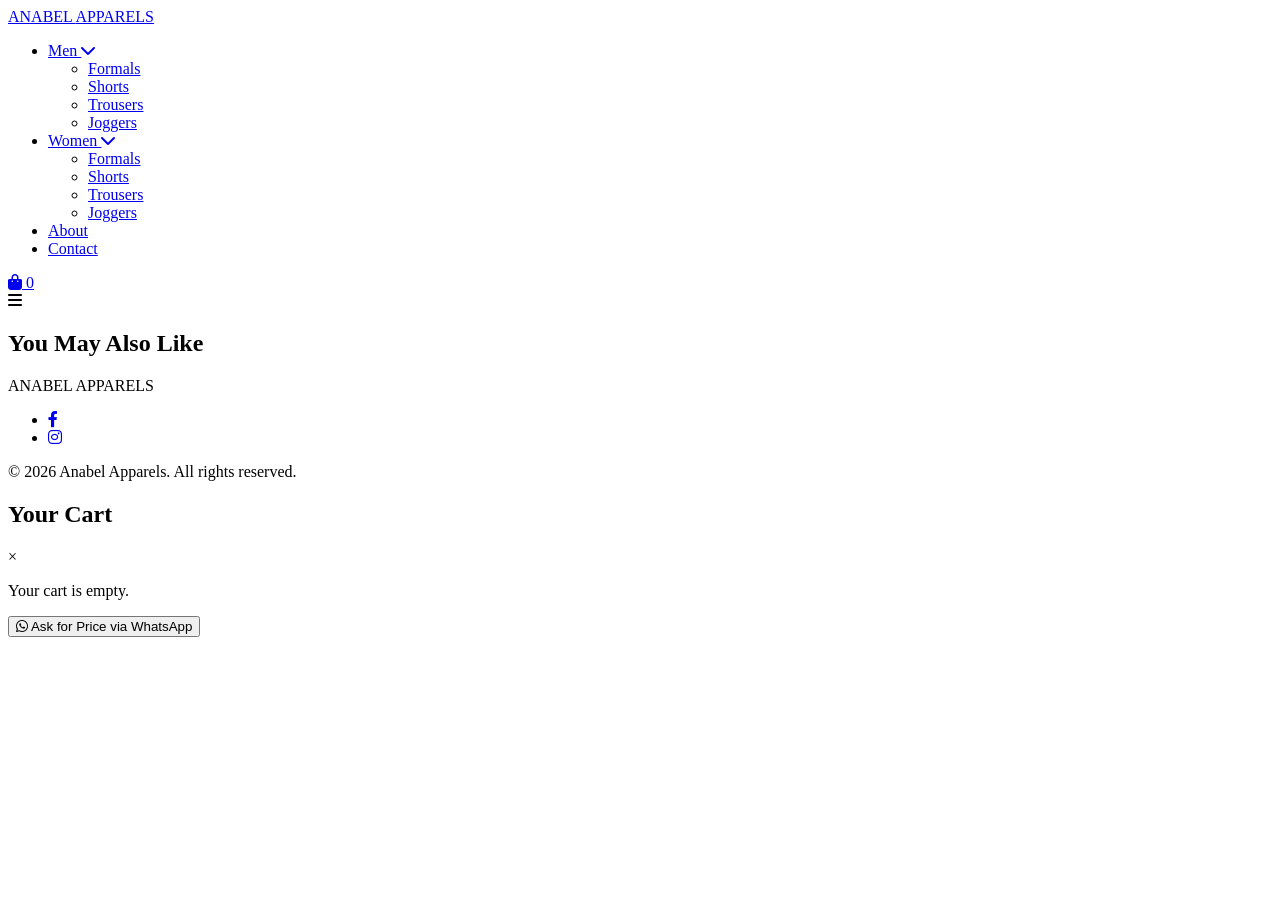
==== detail.html @ 578f228f "Add files via upload" ====
<!DOCTYPE html>
<html lang="en">

<head>
    <meta charset="UTF-8">
    <meta name="viewport" content="width=device-width, initial-scale=1.0">
    <title>Product Detail | ANABEL APPARELS</title>
    <link rel="stylesheet" href="https://cdnjs.cloudflare.com/ajax/libs/font-awesome/6.0.0/css/all.min.css">
    <link rel="preconnect" href="https://fonts.googleapis.com">
    <link rel="preconnect" href="https://fonts.gstatic.com" crossorigin>
    <link
        href="https://fonts.googleapis.com/css2?family=Cinzel:wght@400;600;700;900&family=Playfair+Display:ital,wght@0,400;0,700;1,400&family=Poppins:wght@300;400;500;600&display=swap"
        rel="stylesheet">
    <link href="./src/style.css" type="text/css" rel="stylesheet">
    <link href="./src/detail.css" type="text/css" rel="stylesheet">
    <link rel="icon" type="image/svg+xml" href="data:image/svg+xml,<svg xmlns='http://www.w3.org/2000/svg' viewBox='0 0 100 100'><rect width='100' height='100' fill='%231a1a1a'/><text y='72' x='50' text-anchor='middle' font-size='60' font-family='serif' font-weight='bold' fill='%23c5a059'>A</text></svg>">
</head>

<body>

    <!-- ===== HEADER ===== -->
    <header>
        <nav class="nav-container container">
            <a href="index.html" class="logo">ANABEL <span>APPARELS</span></a>

            <ul class="nav-menu">
                <li class="nav-item dropdown">
                    <a href="#">Men <i class="fas fa-chevron-down"></i></a>
                    <ul class="dropdown-menu">
                        <li><a href="list.html?gender=male&category=formals">Formals</a></li>
                        <li><a href="list.html?gender=male&category=shorts">Shorts</a></li>
                        <li><a href="list.html?gender=male&category=trousers">Trousers</a></li>
                        <li><a href="list.html?gender=male&category=joggers">Joggers</a></li>
                    </ul>
                </li>
                <li class="nav-item dropdown">
                    <a href="#">Women <i class="fas fa-chevron-down"></i></a>
                    <ul class="dropdown-menu">
                        <li><a href="list.html?gender=female&category=formals">Formals</a></li>
                        <li><a href="list.html?gender=female&category=shorts">Shorts</a></li>
                        <li><a href="list.html?gender=female&category=trousers">Trousers</a></li>
                        <li><a href="list.html?gender=female&category=joggers">Joggers</a></li>
                    </ul>
                </li>
                <li><a href="index.html#about-us">About</a></li>
                <li><a href="index.html#contact">Contact</a></li>
            </ul>

            <div class="nav-icons">
                <a href="#" class="nav-icon" id="cart-icon">
                    <i class="fas fa-shopping-bag"></i>
                    <span id="cart-count">0</span>
                </a>
                <div class="hamburger">
                    <i class="fas fa-bars"></i>
                </div>
            </div>
        </nav>
    </header>

    <!-- ===== DETAIL MAIN ===== -->
    <main class="detail-page">

        <!-- Breadcrumb -->
        <div class="detail-breadcrumb container" id="breadcrumb-bar">
            <!-- populated by JS -->
        </div>

        <!-- Product Content -->
        <section class="detail-section container visible">
            <div class="detail-content" id="detail-content">
                <!-- populated by JS -->
            </div>
        </section>

        <!-- Related Products -->
        <section class="related-section container visible">
            <h2 class="section-title">You May Also Like</h2>
            <div class="product-grid related-grid" id="related-grid">
                <!-- populated by JS -->
            </div>
        </section>

    </main>

    <!-- ===== FOOTER ===== -->
    <footer>
        <div class="container">
            <div class="footer-logo">ANABEL <span>APPARELS</span></div>
            <ul class="social-links">
                <li><a href="https://www.facebook.com/anabelindustries" target="_blank"><i class="fab fa-facebook-f"></i></a></li>
                <li><a href="https://www.instagram.com/anabel_industries/" target="_blank"><i class="fab fa-instagram"></i></a></li>
            </ul>
            <p class="copyright">&copy; 2026 Anabel Apparels. All rights reserved.</p>
        </div>
    </footer>

    <!-- ===== CART SIDEBAR ===== -->
    <div class="cart-sidebar" id="cart-sidebar">
        <div class="cart-header">
            <h2>Your Cart</h2>
            <span class="close-cart">&times;</span>
        </div>
        <div class="cart-body" id="cart-items-container">
            <p class="empty-cart-msg">Your cart is empty.</p>
        </div>
        <div class="cart-footer">
            <button class="whatsapp-btn" onclick="sendWhatsAppOrder()">
                <i class="fab fa-whatsapp"></i> Ask for Price via WhatsApp
            </button>
        </div>
    </div>

    <script src="./src/data.js"></script>
    <script src="./src/app.js"></script>
    <script>
        (function () {
            var params  = new URLSearchParams(window.location.search);
            var id      = parseInt(params.get('id'));
            var product = PRODUCTS.find(function(p) { return p.id === id; });

            var contentEl    = document.getElementById('detail-content');
            var breadcrumbEl = document.getElementById('breadcrumb-bar');
            var relatedGrid  = document.getElementById('related-grid');

            /* ---- Not Found ---- */
            if (!product) {
                contentEl.innerHTML =
                    '<div class="not-found">' +
                        '<i class="fas fa-exclamation-circle"></i>' +
                        '<p>Product not found.</p>' +
                        '<a href="index.html" class="btn btn-gold">Back to Home</a>' +
                    '</div>';
                return;
            }

            /* ---- Page meta ---- */
            document.title = product.name + ' | ANABEL APPARELS';

            var genderLabel   = product.gender === 'male' ? "Men's" : "Women's";
            var categoryLabel = CATEGORY_LABELS[product.category] || product.category;
            var listUrl       = 'list.html?gender=' + product.gender + '&category=' + product.category;

            /* ---- Breadcrumb ---- */
            breadcrumbEl.innerHTML =
                '<a href="index.html">Home</a>' +
                '<span class="bc-sep"><i class="fas fa-chevron-right"></i></span>' +
                '<a href="' + listUrl + '">' + genderLabel + ' ' + categoryLabel + '</a>' +
                '<span class="bc-sep"><i class="fas fa-chevron-right"></i></span>' +
                '<span>' + product.name + '</span>';

            /* ---- Size pills ---- */
            var sizePills = product.sizes.map(function(s) {
                return '<span class="size-pill">' + s + '</span>';
            }).join('');

            /* ---- Color dots ---- */
            var colorDots = product.colors.map(function(c) {
                return '<span class="color-tag">' + c + '</span>';
            }).join('');

            /* ---- Thumbnails ---- */
            var thumbsHtml = product.thumbs.map(function(img, i) {
                return '<img src="' + img + '" alt="' + product.name + ' view ' + (i + 1) + '" ' +
                    'class="thumb-img' + (i === 0 ? ' active' : '') + '" ' +
                    'onclick="switchImage(this)" loading="lazy">';
            }).join('');

            /* ---- Main content ---- */
            contentEl.innerHTML =
                '<div class="detail-images">' +
                    '<div class="main-image-wrap">' +
                        '<img src="' + product.mainImg + '" alt="' + product.name + '" id="main-detail-img" class="main-detail-img">' +
                    '</div>' +
                    '<div class="thumb-strip">' + thumbsHtml + '</div>' +
                '</div>' +

                '<div class="detail-info">' +
                    '<span class="detail-gender-badge">' + genderLabel + '</span>' +
                    '<h1 class="detail-product-name">' + product.name + '</h1>' +
                    '<p class="detail-price-note"><i class="fas fa-tag"></i> Contact for Price</p>' +

                    '<p class="detail-desc">' + product.desc + '</p>' +

                    '<div class="detail-meta-grid">' +
                        '<div class="meta-item">' +
                            '<span class="meta-label"><i class="fas fa-tshirt"></i> Material</span>' +
                            '<span class="meta-value">' + product.material + '</span>' +
                        '</div>' +
                        '<div class="meta-item">' +
                            '<span class="meta-label"><i class="fas fa-cut"></i> Fit</span>' +
                            '<span class="meta-value">' + product.fit + '</span>' +
                        '</div>' +
                        '<div class="meta-item">' +
                            '<span class="meta-label"><i class="fas fa-soap"></i> Care</span>' +
                            '<span class="meta-value">' + product.care + '</span>' +
                        '</div>' +
                    '</div>' +

                    '<div class="detail-sizes">' +
                        '<p class="detail-section-label">Available Sizes</p>' +
                        '<div class="size-pills">' + sizePills + '</div>' +
                    '</div>' +

                    '<div class="detail-colors">' +
                        '<p class="detail-section-label">Available Colors</p>' +
                        '<div class="color-tags">' + colorDots + '</div>' +
                    '</div>' +

                    '<div class="detail-actions">' +
                        '<div class="qty-wrap">' +
                            '<button class="qty-btn" onclick="changeQty(-1)">&#8722;</button>' +
                            '<input type="number" id="detail-qty" value="1" min="1" max="99" class="qty-input" readonly>' +
                            '<button class="qty-btn" onclick="changeQty(1)">&#43;</button>' +
                        '</div>' +
                        '<button class="btn btn-gold btn-add-detail" onclick="addFromDetail(' + product.id + ')">' +
                            '<i class="fas fa-shopping-bag"></i> Add to Cart' +
                        '</button>' +
                    '</div>' +

                    '<a href="' + listUrl + '" class="back-link"><i class="fas fa-arrow-left"></i> Back to ' + genderLabel + ' ' + categoryLabel + '</a>' +
                '</div>';

            /* ---- Related products (same category & gender, exclude current) ---- */
            var related = PRODUCTS.filter(function(p) {
                return p.category === product.category && p.gender === product.gender && p.id !== product.id;
            }).slice(0, 4);

            if (related.length === 0) {
                document.querySelector('.related-section').style.display = 'none';
            } else {
                relatedGrid.innerHTML = related.map(function(p) {
                    return '<div class="product-card" onclick="window.location=\'detail.html?id=' + p.id + '\'">' +
                        '<div class="product-image-wrapper">' +
                            '<img src="' + p.mainImg + '" alt="' + p.name + '" class="product-image" loading="lazy">' +
                        '</div>' +
                        '<div class="product-details">' +
                            '<p class="product-material-tag">' + p.material + '</p>' +
                            '<h3 class="product-name">' + p.name + '</h3>' +
                            '<div class="product-actions">' +
                                '<button class="btn btn-view-product" onclick="event.stopPropagation(); window.location=\'detail.html?id=' + p.id + '\'">View Details</button>' +
                                '<button class="btn btn-gold btn-add-cart" onclick="event.stopPropagation(); addToCart(' + p.id + ')"><i class="fas fa-shopping-bag"></i></button>' +
                            '</div>' +
                        '</div>' +
                    '</div>';
                }).join('');
            }

        })();

        /* ---- Image gallery ---- */
        function switchImage(thumb) {
            document.querySelectorAll('.thumb-img').forEach(function(t) { t.classList.remove('active'); });
            thumb.classList.add('active');
            document.getElementById('main-detail-img').src = thumb.src;
        }

        /* ---- Quantity controls ---- */
        function changeQty(delta) {
            var input = document.getElementById('detail-qty');
            var val   = parseInt(input.value) + delta;
            if (val < 1) val = 1;
            if (val > 99) val = 99;
            input.value = val;
        }

        function addFromDetail(productId) {
            var qty = parseInt(document.getElementById('detail-qty').value) || 1;
            addToCart(productId, qty);
        }
    </script>
</body>

</html>
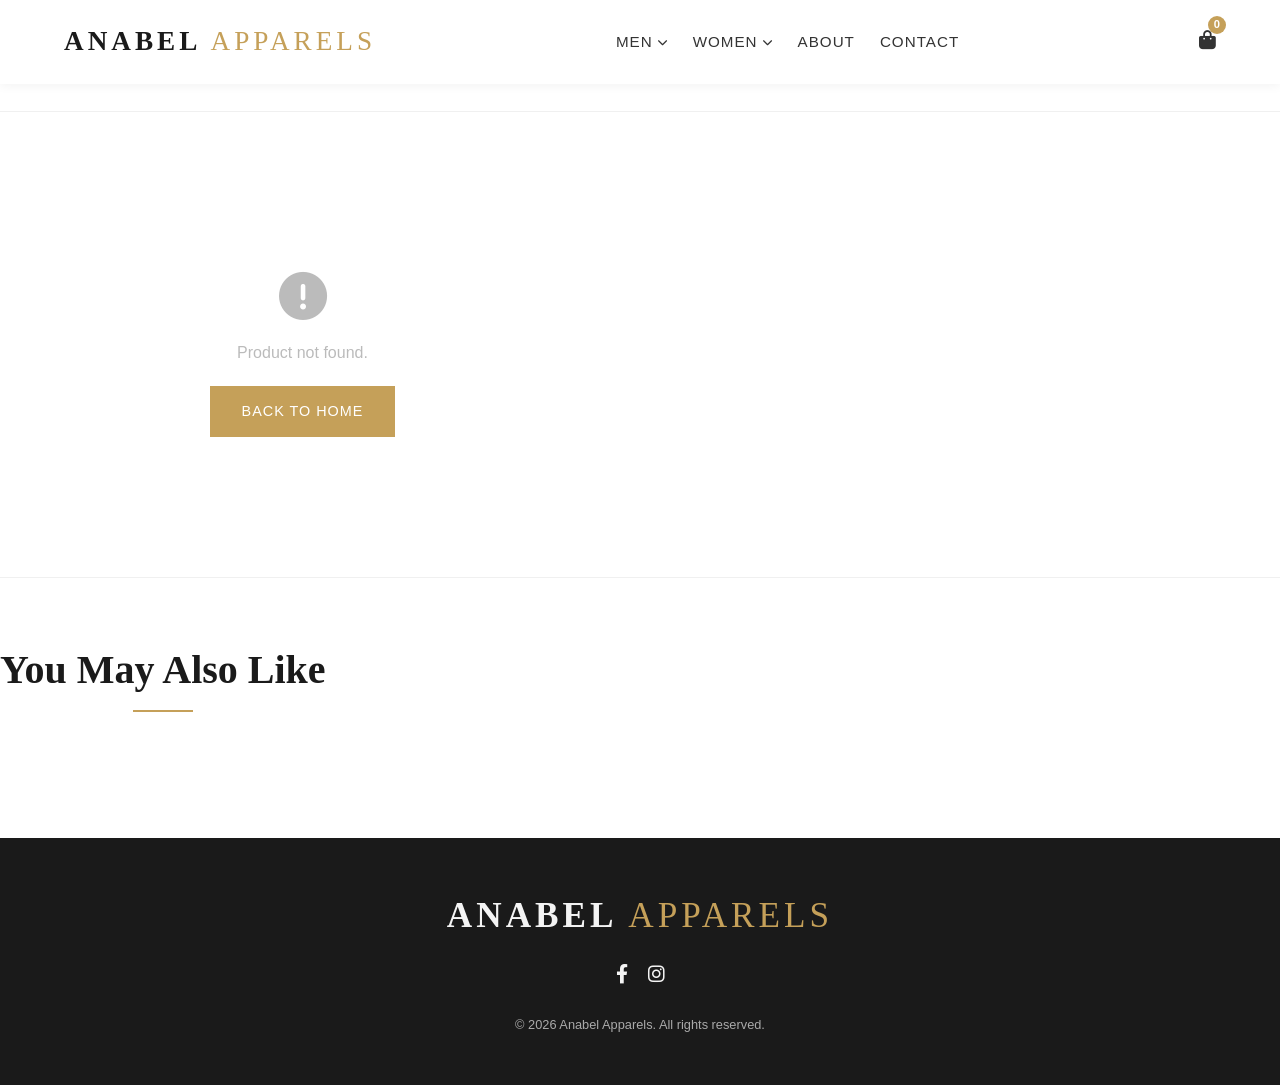
==== commit 07226913: "feat: Added AI noupe" ====
--- a/detail.html
+++ b/detail.html
@@ -13,7 +13,9 @@
         rel="stylesheet">
     <link href="./src/style.css" type="text/css" rel="stylesheet">
     <link href="./src/detail.css" type="text/css" rel="stylesheet">
-    <link rel="icon" type="image/svg+xml" href="data:image/svg+xml,<svg xmlns='http://www.w3.org/2000/svg' viewBox='0 0 100 100'><rect width='100' height='100' fill='%231a1a1a'/><text y='72' x='50' text-anchor='middle' font-size='60' font-family='serif' font-weight='bold' fill='%23c5a059'>A</text></svg>">
+    <link rel="icon" type="image/svg+xml"
+        href="data:image/svg+xml,<svg xmlns='http://www.w3.org/2000/svg' viewBox='0 0 100 100'><rect width='100' height='100' fill='%231a1a1a'/><text y='72' x='50' text-anchor='middle' font-size='60' font-family='serif' font-weight='bold' fill='%23c5a059'>A</text></svg>">
+    <script src='https://www.noupe.com/embed/019eb9d0544c7d8d9b178f9b7a4d0d699583.js'></script>
 </head>
 
 <body>
@@ -88,8 +90,10 @@
         <div class="container">
             <div class="footer-logo">ANABEL <span>APPARELS</span></div>
             <ul class="social-links">
-                <li><a href="https://www.facebook.com/anabelindustries" target="_blank"><i class="fab fa-facebook-f"></i></a></li>
-                <li><a href="https://www.instagram.com/anabel_industries/" target="_blank"><i class="fab fa-instagram"></i></a></li>
+                <li><a href="https://www.facebook.com/anabelindustries" target="_blank"><i
+                            class="fab fa-facebook-f"></i></a></li>
+                <li><a href="https://www.instagram.com/anabel_industries/" target="_blank"><i
+                            class="fab fa-instagram"></i></a></li>
             </ul>
             <p class="copyright">&copy; 2026 Anabel Apparels. All rights reserved.</p>
         </div>
@@ -115,21 +119,21 @@
     <script src="./src/app.js"></script>
     <script>
         (function () {
-            var params  = new URLSearchParams(window.location.search);
-            var id      = parseInt(params.get('id'));
-            var product = PRODUCTS.find(function(p) { return p.id === id; });
-
-            var contentEl    = document.getElementById('detail-content');
+            var params = new URLSearchParams(window.location.search);
+            var id = parseInt(params.get('id'));
+            var product = PRODUCTS.find(function (p) { return p.id === id; });
+
+            var contentEl = document.getElementById('detail-content');
             var breadcrumbEl = document.getElementById('breadcrumb-bar');
-            var relatedGrid  = document.getElementById('related-grid');
+            var relatedGrid = document.getElementById('related-grid');
 
             /* ---- Not Found ---- */
             if (!product) {
                 contentEl.innerHTML =
                     '<div class="not-found">' +
-                        '<i class="fas fa-exclamation-circle"></i>' +
-                        '<p>Product not found.</p>' +
-                        '<a href="index.html" class="btn btn-gold">Back to Home</a>' +
+                    '<i class="fas fa-exclamation-circle"></i>' +
+                    '<p>Product not found.</p>' +
+                    '<a href="index.html" class="btn btn-gold">Back to Home</a>' +
                     '</div>';
                 return;
             }
@@ -137,9 +141,9 @@
             /* ---- Page meta ---- */
             document.title = product.name + ' | ANABEL APPARELS';
 
-            var genderLabel   = product.gender === 'male' ? "Men's" : "Women's";
+            var genderLabel = product.gender === 'male' ? "Men's" : "Women's";
             var categoryLabel = CATEGORY_LABELS[product.category] || product.category;
-            var listUrl       = 'list.html?gender=' + product.gender + '&category=' + product.category;
+            var listUrl = 'list.html?gender=' + product.gender + '&category=' + product.category;
 
             /* ---- Breadcrumb ---- */
             breadcrumbEl.innerHTML =
@@ -150,17 +154,17 @@
                 '<span>' + product.name + '</span>';
 
             /* ---- Size pills ---- */
-            var sizePills = product.sizes.map(function(s) {
+            var sizePills = product.sizes.map(function (s) {
                 return '<span class="size-pill">' + s + '</span>';
             }).join('');
 
             /* ---- Color dots ---- */
-            var colorDots = product.colors.map(function(c) {
+            var colorDots = product.colors.map(function (c) {
                 return '<span class="color-tag">' + c + '</span>';
             }).join('');
 
             /* ---- Thumbnails ---- */
-            var thumbsHtml = product.thumbs.map(function(img, i) {
+            var thumbsHtml = product.thumbs.map(function (img, i) {
                 return '<img src="' + img + '" alt="' + product.name + ' view ' + (i + 1) + '" ' +
                     'class="thumb-img' + (i === 0 ? ' active' : '') + '" ' +
                     'onclick="switchImage(this)" loading="lazy">';
@@ -169,80 +173,80 @@
             /* ---- Main content ---- */
             contentEl.innerHTML =
                 '<div class="detail-images">' +
-                    '<div class="main-image-wrap">' +
-                        '<img src="' + product.mainImg + '" alt="' + product.name + '" id="main-detail-img" class="main-detail-img">' +
-                    '</div>' +
-                    '<div class="thumb-strip">' + thumbsHtml + '</div>' +
+                '<div class="main-image-wrap">' +
+                '<img src="' + product.mainImg + '" alt="' + product.name + '" id="main-detail-img" class="main-detail-img">' +
+                '</div>' +
+                '<div class="thumb-strip">' + thumbsHtml + '</div>' +
                 '</div>' +
 
                 '<div class="detail-info">' +
-                    '<span class="detail-gender-badge">' + genderLabel + '</span>' +
-                    '<h1 class="detail-product-name">' + product.name + '</h1>' +
-                    '<p class="detail-price-note"><i class="fas fa-tag"></i> Contact for Price</p>' +
-
-                    '<p class="detail-desc">' + product.desc + '</p>' +
-
-                    '<div class="detail-meta-grid">' +
-                        '<div class="meta-item">' +
-                            '<span class="meta-label"><i class="fas fa-tshirt"></i> Material</span>' +
-                            '<span class="meta-value">' + product.material + '</span>' +
-                        '</div>' +
-                        '<div class="meta-item">' +
-                            '<span class="meta-label"><i class="fas fa-cut"></i> Fit</span>' +
-                            '<span class="meta-value">' + product.fit + '</span>' +
-                        '</div>' +
-                        '<div class="meta-item">' +
-                            '<span class="meta-label"><i class="fas fa-soap"></i> Care</span>' +
-                            '<span class="meta-value">' + product.care + '</span>' +
-                        '</div>' +
-                    '</div>' +
-
-                    '<div class="detail-sizes">' +
-                        '<p class="detail-section-label">Available Sizes</p>' +
-                        '<div class="size-pills">' + sizePills + '</div>' +
-                    '</div>' +
-
-                    '<div class="detail-colors">' +
-                        '<p class="detail-section-label">Available Colors</p>' +
-                        '<div class="color-tags">' + colorDots + '</div>' +
-                    '</div>' +
-
-                    '<div class="detail-actions">' +
-                        '<div class="qty-wrap">' +
-                            '<button class="qty-btn" onclick="changeQty(-1)">&#8722;</button>' +
-                            '<input type="number" id="detail-qty" value="1" min="1" max="99" class="qty-input" readonly>' +
-                            '<button class="qty-btn" onclick="changeQty(1)">&#43;</button>' +
-                        '</div>' +
-                        '<button class="btn btn-gold btn-add-detail" onclick="addFromDetail(' + product.id + ')">' +
-                            '<i class="fas fa-shopping-bag"></i> Add to Cart' +
-                        '</button>' +
-                    '</div>' +
-
-                    '<a href="' + listUrl + '" class="back-link"><i class="fas fa-arrow-left"></i> Back to ' + genderLabel + ' ' + categoryLabel + '</a>' +
+                '<span class="detail-gender-badge">' + genderLabel + '</span>' +
+                '<h1 class="detail-product-name">' + product.name + '</h1>' +
+                '<p class="detail-price-note"><i class="fas fa-tag"></i> Contact for Price</p>' +
+
+                '<p class="detail-desc">' + product.desc + '</p>' +
+
+                '<div class="detail-meta-grid">' +
+                '<div class="meta-item">' +
+                '<span class="meta-label"><i class="fas fa-tshirt"></i> Material</span>' +
+                '<span class="meta-value">' + product.material + '</span>' +
+                '</div>' +
+                '<div class="meta-item">' +
+                '<span class="meta-label"><i class="fas fa-cut"></i> Fit</span>' +
+                '<span class="meta-value">' + product.fit + '</span>' +
+                '</div>' +
+                '<div class="meta-item">' +
+                '<span class="meta-label"><i class="fas fa-soap"></i> Care</span>' +
+                '<span class="meta-value">' + product.care + '</span>' +
+                '</div>' +
+                '</div>' +
+
+                '<div class="detail-sizes">' +
+                '<p class="detail-section-label">Available Sizes</p>' +
+                '<div class="size-pills">' + sizePills + '</div>' +
+                '</div>' +
+
+                '<div class="detail-colors">' +
+                '<p class="detail-section-label">Available Colors</p>' +
+                '<div class="color-tags">' + colorDots + '</div>' +
+                '</div>' +
+
+                '<div class="detail-actions">' +
+                '<div class="qty-wrap">' +
+                '<button class="qty-btn" onclick="changeQty(-1)">&#8722;</button>' +
+                '<input type="number" id="detail-qty" value="1" min="1" max="99" class="qty-input" readonly>' +
+                '<button class="qty-btn" onclick="changeQty(1)">&#43;</button>' +
+                '</div>' +
+                '<button class="btn btn-gold btn-add-detail" onclick="addFromDetail(' + product.id + ')">' +
+                '<i class="fas fa-shopping-bag"></i> Add to Cart' +
+                '</button>' +
+                '</div>' +
+
+                '<a href="' + listUrl + '" class="back-link"><i class="fas fa-arrow-left"></i> Back to ' + genderLabel + ' ' + categoryLabel + '</a>' +
                 '</div>';
 
             /* ---- Related products (same category & gender, exclude current) ---- */
-            var related = PRODUCTS.filter(function(p) {
+            var related = PRODUCTS.filter(function (p) {
                 return p.category === product.category && p.gender === product.gender && p.id !== product.id;
             }).slice(0, 4);
 
             if (related.length === 0) {
                 document.querySelector('.related-section').style.display = 'none';
             } else {
-                relatedGrid.innerHTML = related.map(function(p) {
+                relatedGrid.innerHTML = related.map(function (p) {
                     return '<div class="product-card" onclick="window.location=\'detail.html?id=' + p.id + '\'">' +
                         '<div class="product-image-wrapper">' +
-                            '<img src="' + p.mainImg + '" alt="' + p.name + '" class="product-image" loading="lazy">' +
+                        '<img src="' + p.mainImg + '" alt="' + p.name + '" class="product-image" loading="lazy">' +
                         '</div>' +
                         '<div class="product-details">' +
-                            '<p class="product-material-tag">' + p.material + '</p>' +
-                            '<h3 class="product-name">' + p.name + '</h3>' +
-                            '<div class="product-actions">' +
-                                '<button class="btn btn-view-product" onclick="event.stopPropagation(); window.location=\'detail.html?id=' + p.id + '\'">View Details</button>' +
-                                '<button class="btn btn-gold btn-add-cart" onclick="event.stopPropagation(); addToCart(' + p.id + ')"><i class="fas fa-shopping-bag"></i></button>' +
-                            '</div>' +
+                        '<p class="product-material-tag">' + p.material + '</p>' +
+                        '<h3 class="product-name">' + p.name + '</h3>' +
+                        '<div class="product-actions">' +
+                        '<button class="btn btn-view-product" onclick="event.stopPropagation(); window.location=\'detail.html?id=' + p.id + '\'">View Details</button>' +
+                        '<button class="btn btn-gold btn-add-cart" onclick="event.stopPropagation(); addToCart(' + p.id + ')"><i class="fas fa-shopping-bag"></i></button>' +
                         '</div>' +
-                    '</div>';
+                        '</div>' +
+                        '</div>';
                 }).join('');
             }
 
@@ -250,7 +254,7 @@
 
         /* ---- Image gallery ---- */
         function switchImage(thumb) {
-            document.querySelectorAll('.thumb-img').forEach(function(t) { t.classList.remove('active'); });
+            document.querySelectorAll('.thumb-img').forEach(function (t) { t.classList.remove('active'); });
             thumb.classList.add('active');
             document.getElementById('main-detail-img').src = thumb.src;
         }
@@ -258,7 +262,7 @@
         /* ---- Quantity controls ---- */
         function changeQty(delta) {
             var input = document.getElementById('detail-qty');
-            var val   = parseInt(input.value) + delta;
+            var val = parseInt(input.value) + delta;
             if (val < 1) val = 1;
             if (val > 99) val = 99;
             input.value = val;
@@ -271,4 +275,4 @@
     </script>
 </body>
 
-</html>
+</html>
--- a/src/style.css
+++ b/src/style.css
@@ -0,0 +1,1286 @@
+/* Core Variables & Reset */
+:root {
+    --primary-color: #1a1a1a;
+    /* Rich Black */
+    --secondary-color: #c5a059;
+    /* Elegant Gold */
+    --text-color-light: #f4f4f4;
+    --text-color-dark: #333;
+    --bg-color: #fff;
+    --bg-accent: #f9f9f9;
+    --font-heading: 'Playfair Display', serif;
+    --font-body: 'Poppins', sans-serif;
+    --transition: all 0.3s ease-in-out;
+    --container-padding: 0 5%;
+}
+
+* {
+    margin: 0;
+    padding: 0;
+    box-sizing: border-box;
+}
+
+html {
+    scroll-behavior: smooth;
+    font-size: 16px;
+    scroll-padding-top: 75px;
+}
+
+body {
+    font-family: var(--font-body);
+    color: var(--text-color-dark);
+    background-color: var(--bg-color);
+    line-height: 1.6;
+    overflow-x: hidden;
+}
+
+/* Reusable Components */
+.container {
+    max-width: 1400px;
+    margin: 0 auto;
+    padding: var(--container-padding);
+}
+
+.btn {
+    display: inline-block;
+    padding: 12px 30px;
+    background-color: var(--primary-color);
+    color: var(--text-color-light);
+    text-transform: uppercase;
+    font-size: 0.9rem;
+    font-weight: 500;
+    letter-spacing: 1px;
+    border: 2px solid var(--primary-color);
+    cursor: pointer;
+    transition: var(--transition);
+    text-decoration: none;
+}
+
+.btn:hover {
+    background-color: transparent;
+    color: var(--primary-color);
+}
+
+.btn-gold {
+    background-color: var(--secondary-color);
+    border-color: var(--secondary-color);
+    color: #fff;
+}
+
+.btn-gold:hover {
+    background-color: transparent;
+    color: var(--secondary-color);
+}
+
+.section-title {
+    font-family: var(--font-heading);
+    font-size: 2.5rem;
+    text-align: center;
+    margin-bottom: 1rem;
+    color: var(--primary-color);
+}
+
+.section-subtitle {
+    text-align: center;
+    color: #777;
+    margin-bottom: 4rem;
+    max-width: 600px;
+    margin-left: auto;
+    margin-right: auto;
+}
+
+/* --- HEADER / NAVIGATION --- */
+header {
+    background-color: #fff;
+    position: fixed;
+    top: 0;
+    left: 0;
+    width: 100%;
+    z-index: 1000;
+    box-shadow: 0 2px 10px rgba(0, 0, 0, 0.05);
+    transition: var(--transition);
+}
+
+header.scrolled {
+    padding: 10px 0;
+    background-color: rgba(255, 255, 255, 0.95);
+}
+
+.nav-container {
+    display: flex;
+    justify-content: space-between;
+    align-items: center;
+    padding: 20px 5%;
+}
+
+.logo {
+    font-family: 'Cinzel', serif;
+    font-size: 1.7rem;
+    font-weight: 700;
+    color: var(--primary-color);
+    text-decoration: none;
+    letter-spacing: 4px;
+    text-transform: uppercase;
+}
+
+.logo span {
+    color: var(--secondary-color);
+    font-weight: 400;
+}
+
+.nav-menu {
+    display: flex;
+    list-style: none;
+    gap: 25px;
+    align-items: center;
+}
+
+/* ---- Dropdown nav items ---- */
+.nav-item {
+    position: relative;
+}
+
+.nav-item > a {
+    display: flex;
+    align-items: center;
+    gap: 5px;
+}
+
+.nav-item > a .fa-chevron-down {
+    font-size: 0.65rem;
+    transition: transform 0.2s ease;
+}
+
+.nav-item:hover > a .fa-chevron-down,
+.nav-item.open > a .fa-chevron-down {
+    transform: rotate(180deg);
+}
+
+.dropdown-menu {
+    display: none;
+    position: absolute;
+    top: calc(100% + 12px);
+    left: 50%;
+    transform: translateX(-50%);
+    background: #fff;
+    min-width: 170px;
+    box-shadow: 0 8px 30px rgba(0, 0, 0, 0.12);
+    list-style: none;
+    padding: 8px 0;
+    z-index: 1100;
+    border-top: 2px solid var(--secondary-color);
+}
+
+.dropdown-menu::before {
+    content: '';
+    position: absolute;
+    top: -7px;
+    left: 50%;
+    transform: translateX(-50%);
+    width: 12px;
+    height: 12px;
+    background: var(--secondary-color);
+    clip-path: polygon(50% 0%, 0% 100%, 100% 100%);
+}
+
+.dropdown-menu li a {
+    display: block;
+    padding: 10px 20px;
+    font-size: 0.85rem;
+    letter-spacing: 0.5px;
+    color: var(--text-color-dark);
+    text-transform: uppercase;
+    font-weight: 500;
+    transition: var(--transition);
+}
+
+.dropdown-menu li a:hover {
+    background-color: var(--bg-accent);
+    color: var(--secondary-color);
+    padding-left: 26px;
+}
+
+.dropdown-menu li a::after {
+    display: none;
+}
+
+.nav-item:hover .dropdown-menu {
+    display: block;
+}
+
+.nav-menu a {
+    text-decoration: none;
+    color: var(--text-color-dark);
+    font-weight: 500;
+    font-size: 0.95rem;
+    text-transform: uppercase;
+    letter-spacing: 1px;
+    transition: var(--transition);
+    position: relative;
+}
+
+.nav-menu a::after {
+    content: '';
+    position: absolute;
+    bottom: -5px;
+    left: 0;
+    width: 0;
+    height: 2px;
+    background-color: var(--secondary-color);
+    transition: var(--transition);
+}
+
+.nav-menu a:hover,
+.nav-menu a.active {
+    color: var(--secondary-color);
+}
+
+.nav-menu a:hover::after,
+.nav-menu a.active::after {
+    width: 100%;
+}
+
+.nav-icons {
+    display: flex;
+    align-items: center;
+    gap: 20px;
+}
+
+.nav-icon {
+    color: var(--text-color-dark);
+    font-size: 1.2rem;
+    cursor: pointer;
+    transition: var(--transition);
+    text-decoration: none;
+    position: relative;
+}
+
+.nav-icon:hover {
+    color: var(--secondary-color);
+}
+
+#cart-count {
+    position: absolute;
+    top: -10px;
+    right: -10px;
+    background-color: var(--secondary-color);
+    color: #fff;
+    font-size: 0.7rem;
+    width: 18px;
+    height: 18px;
+    border-radius: 50%;
+    display: flex;
+    justify-content: center;
+    align-items: center;
+    font-weight: 600;
+}
+
+.hamburger {
+    display: none;
+    cursor: pointer;
+    font-size: 1.5rem;
+}
+
+/* --- HERO SECTION --- */
+#home {
+    height: 100vh;
+    background: linear-gradient(rgba(0, 0, 0, 0.45), rgba(0, 0, 0, 0.55)), url('https://images.unsplash.com/photo-1490481651871-ab68de25d43d?q=80&w=2070') no-repeat center center/cover;
+    display: flex;
+    justify-content: center;
+    align-items: center;
+    color: var(--text-color-light);
+    text-align: center;
+    padding-top: 80px;
+    /* Header space */
+}
+
+.hero-content {
+    max-width: 800px;
+    opacity: 0;
+    transform: translateY(20px);
+    animation: fadeInUp 1s forwards 0.5s;
+}
+
+.hero-eyebrow {
+    font-size: 0.85rem;
+    text-transform: uppercase;
+    letter-spacing: 4px;
+    color: var(--secondary-color);
+    margin-bottom: 1rem;
+    font-weight: 500;
+}
+
+.hero-content h1 {
+    font-family: var(--font-heading);
+    font-size: 4rem;
+    line-height: 1.2;
+    margin-bottom: 1.5rem;
+}
+
+.hero-sub {
+    font-size: 1.1rem;
+    font-weight: 300;
+    margin-bottom: 2.5rem;
+    letter-spacing: 1px;
+    opacity: 0.9;
+}
+
+.hero-btns {
+    display: flex;
+    gap: 15px;
+    justify-content: center;
+    flex-wrap: wrap;
+}
+
+.btn-outline-light {
+    background-color: transparent;
+    border-color: #fff;
+    color: #fff;
+}
+
+.btn-outline-light:hover {
+    background-color: #fff;
+    color: var(--primary-color);
+}
+
+/* --- COLLECTIONS SECTIONS --- */
+.collections-section {
+    padding-top: 80px;
+    padding-bottom: 60px;
+}
+
+.section-header {
+    text-align: center;
+    margin-bottom: 3rem;
+}
+
+.cat-cta {
+    display: inline-block;
+    margin-top: 10px;
+    font-size: 0.8rem;
+    text-transform: uppercase;
+    letter-spacing: 2px;
+    border: 1px solid rgba(255,255,255,0.6);
+    padding: 6px 18px;
+    transition: var(--transition);
+}
+
+.category-item:hover .cat-cta {
+    background-color: var(--secondary-color);
+    border-color: var(--secondary-color);
+}
+
+/* About buttons */
+.about-btns {
+    display: flex;
+    gap: 15px;
+    flex-wrap: wrap;
+    margin-top: 1.5rem;
+}
+
+/* ================================================================
+   ANIMATIONS
+   ================================================================ */
+
+/* ---- Keyframes ---- */
+@keyframes fadeInUp {
+    to { opacity: 1; transform: translateY(0); }
+}
+
+@keyframes fadeInDown {
+    from { opacity: 0; transform: translateY(-20px); }
+    to   { opacity: 1; transform: translateY(0); }
+}
+
+@keyframes fadeInLeft {
+    from { opacity: 0; transform: translateX(-30px); }
+    to   { opacity: 1; transform: translateX(0); }
+}
+
+@keyframes fadeInRight {
+    from { opacity: 0; transform: translateX(30px); }
+    to   { opacity: 1; transform: translateX(0); }
+}
+
+@keyframes shimmer {
+    0%   { background-position: -200% center; }
+    100% { background-position:  200% center; }
+}
+
+@keyframes pulse-gold {
+    0%, 100% { box-shadow: 0 0 0 0 rgba(197, 160, 89, 0.5); }
+    50%       { box-shadow: 0 0 0 10px rgba(197, 160, 89, 0); }
+}
+
+@keyframes float {
+    0%, 100% { transform: translateY(0); }
+    50%       { transform: translateY(-6px); }
+}
+
+@keyframes spin-slow {
+    from { transform: rotate(0deg); }
+    to   { transform: rotate(360deg); }
+}
+
+@keyframes scaleIn {
+    from { opacity: 0; transform: scale(0.92); }
+    to   { opacity: 1; transform: scale(1); }
+}
+
+/* ---- Scroll-reveal base (cards & elements) ---- */
+.reveal {
+    opacity: 0;
+    transform: translateY(28px);
+    transition: opacity 0.65s cubic-bezier(0.25, 0.46, 0.45, 0.94),
+                transform 0.65s cubic-bezier(0.25, 0.46, 0.45, 0.94);
+}
+.reveal.visible {
+    opacity: 1;
+    transform: translateY(0);
+}
+
+/* staggered delays for grids */
+.reveal:nth-child(2) { transition-delay: 0.08s; }
+.reveal:nth-child(3) { transition-delay: 0.16s; }
+.reveal:nth-child(4) { transition-delay: 0.24s; }
+.reveal:nth-child(5) { transition-delay: 0.32s; }
+.reveal:nth-child(6) { transition-delay: 0.40s; }
+
+/* ---- Hero shimmer on eyebrow text ---- */
+.hero-eyebrow {
+    background: linear-gradient(
+        90deg,
+        var(--secondary-color) 0%,
+        #f0d080 40%,
+        var(--secondary-color) 60%,
+        #c5a059 100%
+    );
+    background-size: 200% auto;
+    -webkit-background-clip: text;
+    -webkit-text-fill-color: transparent;
+    background-clip: text;
+    animation: shimmer 3s linear infinite;
+}
+
+/* ---- Logo subtle float on hover ---- */
+.logo {
+    transition: letter-spacing 0.4s ease, color 0.3s ease;
+}
+.logo:hover {
+    letter-spacing: 6px;
+}
+
+/* ---- Nav link reveal underline (already has ::after) — enhanced speed ---- */
+.nav-menu a {
+    transition: color 0.25s ease;
+}
+.nav-menu a::after {
+    transition: width 0.3s cubic-bezier(0.25, 0.46, 0.45, 0.94);
+}
+
+/* ---- Dropdown slides in ---- */
+@keyframes dropDown {
+    from { opacity: 0; transform: translateX(-50%) translateY(-8px); }
+    to   { opacity: 1; transform: translateX(-50%) translateY(0); }
+}
+.nav-item:hover .dropdown-menu,
+.nav-item.open .dropdown-menu {
+    animation: dropDown 0.22s ease forwards;
+}
+
+/* ---- Product card enhanced hover ---- */
+.product-card {
+    transition: transform 0.35s cubic-bezier(0.25, 0.46, 0.45, 0.94),
+                box-shadow 0.35s cubic-bezier(0.25, 0.46, 0.45, 0.94);
+}
+.product-card::after {
+    content: '';
+    position: absolute;
+    inset: 0;
+    background: linear-gradient(180deg, transparent 55%, rgba(197,160,89,0.08) 100%);
+    opacity: 0;
+    transition: opacity 0.35s ease;
+    pointer-events: none;
+}
+.product-card:hover::after {
+    opacity: 1;
+}
+
+/* ---- Category card zoom + glow ---- */
+.category-item {
+    transition: transform 0.4s ease, box-shadow 0.4s ease;
+}
+.category-item:hover {
+    transform: translateY(-4px);
+    box-shadow: 0 16px 40px rgba(0,0,0,0.18);
+}
+
+/* ---- Buttons — fill sweep + pulse ---- */
+.btn {
+    position: relative;
+    overflow: hidden;
+    transition: background-color 0.3s ease, color 0.3s ease,
+                transform 0.2s ease, box-shadow 0.3s ease;
+}
+.btn::before {
+    content: '';
+    position: absolute;
+    inset: 0;
+    background: rgba(255,255,255,0.12);
+    transform: translateX(-101%);
+    transition: transform 0.4s cubic-bezier(0.25, 0.46, 0.45, 0.94);
+}
+.btn:hover::before {
+    transform: translateX(0);
+}
+.btn:hover {
+    transform: translateY(-2px);
+    box-shadow: 0 6px 20px rgba(0,0,0,0.15);
+}
+.btn:active {
+    transform: translateY(0);
+}
+
+/* ---- Cart icon pulse when items added ---- */
+.cart-count {
+    animation: pulse-gold 2s infinite;
+}
+
+/* ---- Cart sidebar slides in ---- */
+@keyframes slideInRight {
+    from { transform: translateX(100%); }
+    to   { transform: translateX(0); }
+}
+.cart-sidebar.open {
+    animation: slideInRight 0.35s cubic-bezier(0.25, 0.46, 0.45, 0.94) forwards;
+}
+
+/* ---- Section titles underline draw ---- */
+.section-title {
+    position: relative;
+    display: inline-block;
+}
+.section-title::after {
+    content: '';
+    position: absolute;
+    bottom: -10px;
+    left: 50%;
+    transform: translateX(-50%);
+    width: 0;
+    height: 2px;
+    background: var(--secondary-color);
+    transition: width 0.8s cubic-bezier(0.25, 0.46, 0.45, 0.94) 0.3s;
+}
+section.visible .section-title::after {
+    width: 60px;
+}
+
+/* ---- About section image float ---- */
+.about-image img {
+    transition: transform 0.5s ease, box-shadow 0.5s ease;
+}
+.about-image img:hover {
+    transform: scale(1.03) rotate(-1deg);
+    box-shadow: 0 20px 50px rgba(0,0,0,0.15);
+}
+
+/* ---- Page-entry animation for list & detail pages ---- */
+@keyframes pageFadeIn {
+    from { opacity: 0; transform: translateY(12px); }
+    to   { opacity: 1; transform: translateY(0); }
+}
+.list-banner,
+.detail-breadcrumb {
+    animation: pageFadeIn 0.55s ease forwards;
+}
+.detail-section,
+.related-section {
+    animation: pageFadeIn 0.65s ease forwards 0.1s;
+    opacity: 0;
+    animation-fill-mode: forwards;
+}
+
+/* ---- Thumbnail strip active indicator ---- */
+.thumb-img {
+    transition: border-color 0.2s ease, opacity 0.2s ease, transform 0.2s ease;
+}
+.thumb-img:hover {
+    transform: scale(1.06);
+}
+
+/* ---- Size pill pop on hover ---- */
+.size-pill {
+    transition: border-color 0.2s ease, color 0.2s ease, transform 0.15s ease;
+}
+.size-pill:hover {
+    transform: scale(1.08);
+}
+
+/* ---- Footer link hover ---- */
+.footer-links a,
+.footer-bottom a {
+    position: relative;
+    transition: color 0.25s ease;
+}
+.footer-links a::after,
+.footer-bottom a::after {
+    content: '';
+    position: absolute;
+    bottom: -2px;
+    left: 0;
+    width: 0;
+    height: 1px;
+    background: var(--secondary-color);
+    transition: width 0.3s ease;
+}
+.footer-links a:hover::after,
+.footer-bottom a:hover::after {
+    width: 100%;
+}
+
+/* --- SECTIONS (GENERAL) --- */
+section {
+    padding: 100px 0;
+    opacity: 0;
+    transform: translateY(20px);
+    transition: all 0.6s ease-out;
+    scroll-margin-top: 75px;
+}
+
+section.visible {
+    opacity: 1;
+    transform: translateY(0);
+}
+
+/* --- ABOUT US --- */
+#about-us {
+    background-color: var(--bg-accent);
+}
+
+.about-content {
+    display: grid;
+    grid-template-columns: 1fr 1fr;
+    gap: 50px;
+    align-items: center;
+}
+
+.about-text h2 {
+    font-family: var(--font-heading);
+    font-size: 2.5rem;
+    margin-bottom: 1.5rem;
+    color: var(--primary-color);
+}
+
+.about-text p {
+    margin-bottom: 1.5rem;
+    color: #555;
+}
+
+.about-image img {
+    width: 100%;
+    border-radius: 5px;
+    box-shadow: 0 10px 30px rgba(0, 0, 0, 0.1);
+}
+
+/* --- CATEGORIES (OUR PRODUCTS) --- */
+#our-products {
+    padding-bottom: 50px;
+}
+
+.category-grid {
+    display: grid;
+    grid-template-columns: repeat(2, 1fr);
+    gap: 30px;
+}
+
+.category-item {
+    position: relative;
+    overflow: hidden;
+    height: 400px;
+    cursor: pointer;
+}
+
+.category-item img {
+    width: 100%;
+    height: 100%;
+    object-fit: cover;
+    transition: transform 1s ease;
+}
+
+.category-item:hover img {
+    transform: scale(1.1);
+}
+
+.category-overlay {
+    position: absolute;
+    top: 0;
+    left: 0;
+    width: 100%;
+    height: 100%;
+    background: rgba(0, 0, 0, 0.4);
+    display: flex;
+    flex-direction: column;
+    justify-content: center;
+    align-items: center;
+    color: #fff;
+    transition: var(--transition);
+}
+
+.category-item:hover .category-overlay {
+    background: rgba(0, 0, 0, 0.6);
+}
+
+.category-overlay h3 {
+    font-family: var(--font-heading);
+    font-size: 2rem;
+    text-transform: uppercase;
+    letter-spacing: 2px;
+    margin-bottom: 10px;
+}
+
+.category-overlay p {
+    font-size: 0.9rem;
+    text-transform: uppercase;
+    letter-spacing: 1px;
+    border-bottom: 2px solid var(--secondary-color);
+    padding-bottom: 5px;
+}
+
+/* --- PRODUCT LISTINGS --- */
+.product-section {
+    padding-top: 50px;
+}
+
+.product-grid {
+    display: grid;
+    grid-template-columns: repeat(auto-fill, minmax(280px, 1fr));
+    gap: 40px;
+}
+
+.product-card {
+    background-color: #fff;
+    border: 1px solid #eee;
+    transition: var(--transition);
+    position: relative;
+    overflow: hidden;
+}
+
+.product-card:hover {
+    box-shadow: 0 10px 30px rgba(0, 0, 0, 0.08);
+    transform: translateY(-5px);
+}
+
+.product-image-wrapper {
+    position: relative;
+    overflow: hidden;
+    height: 350px;
+}
+
+.product-image {
+    width: 100%;
+    height: 100%;
+    object-fit: cover;
+    transition: var(--transition);
+}
+
+.product-card:hover .product-image {
+    transform: scale(1.05);
+}
+
+.product-details {
+    padding: 20px;
+    text-align: center;
+}
+
+.product-gender {
+    font-size: 0.8rem;
+    color: #888;
+    text-transform: uppercase;
+    letter-spacing: 1px;
+    margin-bottom: 5px;
+}
+
+.product-material-tag {
+    font-size: 0.78rem;
+    color: #aaa;
+    text-transform: uppercase;
+    letter-spacing: 1px;
+    margin-bottom: 5px;
+}
+
+.product-sizes-preview {
+    font-size: 0.8rem;
+    color: #888;
+    margin-bottom: 12px;
+}
+
+.product-badge {
+    position: absolute;
+    top: 12px;
+    left: 12px;
+    background: var(--secondary-color);
+    color: #fff;
+    font-size: 0.7rem;
+    font-weight: 600;
+    text-transform: uppercase;
+    letter-spacing: 1px;
+    padding: 4px 10px;
+}
+
+.product-name {
+    font-family: var(--font-heading);
+    font-size: 1.2rem;
+    color: var(--primary-color);
+    margin-bottom: 15px;
+    font-weight: 600;
+}
+
+.product-actions {
+    display: flex;
+    justify-content: center;
+    gap: 10px;
+}
+
+.btn-view-product,
+.btn-add-cart {
+    padding: 10px 20px;
+    font-size: 0.8rem;
+}
+
+/* --- CONTACT --- */
+#contact {
+    background-color: var(--bg-accent);
+}
+
+.contact-container {
+    display: grid;
+    grid-template-columns: 1fr 1fr;
+    gap: 50px;
+}
+
+.contact-info h3 {
+    font-family: var(--font-heading);
+    font-size: 2rem;
+    margin-bottom: 1rem;
+}
+
+.contact-details {
+    list-style: none;
+    margin-top: 2rem;
+}
+
+.contact-details li {
+    margin-bottom: 1.5rem;
+    display: flex;
+    align-items: center;
+    gap: 15px;
+    color: #555;
+}
+
+.contact-details i {
+    color: var(--secondary-color);
+    font-size: 1.2rem;
+}
+
+.contact-form input,
+.contact-form textarea {
+    width: 100%;
+    padding: 15px;
+    margin-bottom: 15px;
+    border: 1px solid #ddd;
+    font-family: var(--font-body);
+}
+
+.contact-form textarea {
+    height: 150px;
+    resize: none;
+}
+
+/* --- FOOTER --- */
+footer {
+    background-color: var(--primary-color);
+    color: var(--text-color-light);
+    padding: 50px 0;
+    text-align: center;
+}
+
+.footer-logo {
+    font-family: 'Cinzel', serif;
+    font-size: 2.2rem;
+    font-weight: 700;
+    margin-bottom: 1rem;
+    letter-spacing: 4px;
+    text-transform: uppercase;
+}
+
+.footer-logo span {
+    color: var(--secondary-color);
+    font-weight: 400;
+}
+
+.social-links {
+    list-style: none;
+    display: flex;
+    justify-content: center;
+    gap: 20px;
+    margin-bottom: 1.5rem;
+}
+
+.social-links a {
+    color: var(--text-color-light);
+    font-size: 1.2rem;
+    transition: var(--transition);
+}
+
+.social-links a:hover {
+    color: var(--secondary-color);
+}
+
+.copyright {
+    font-size: 0.8rem;
+    color: #aaa;
+}
+
+/* --- PRODUCT DETAIL MODAL --- */
+.modal {
+    position: fixed;
+    top: 0;
+    left: 0;
+    width: 100%;
+    height: 100%;
+    background: rgba(0, 0, 0, 0.8);
+    z-index: 2000;
+    display: flex;
+    justify-content: center;
+    align-items: center;
+    opacity: 0;
+    visibility: hidden;
+    transition: var(--transition);
+}
+
+.modal.active {
+    opacity: 1;
+    visibility: visible;
+}
+
+.modal-content {
+    background: #fff;
+    width: 90%;
+    max-width: 1000px;
+    max-height: 90vh;
+    overflow-y: auto;
+    position: relative;
+    padding: 40px;
+    display: grid;
+    grid-template-columns: 1fr 1fr;
+    gap: 30px;
+    border-radius: 5px;
+}
+
+.close-modal {
+    position: absolute;
+    top: 15px;
+    right: 20px;
+    font-size: 1.5rem;
+    cursor: pointer;
+    color: #333;
+    transition: var(--transition);
+}
+
+.close-modal:hover {
+    color: var(--secondary-color);
+}
+
+.modal-images {
+    display: flex;
+    flex-direction: column;
+    gap: 10px;
+}
+
+.main-modal-img {
+    width: 100%;
+    height: 450px;
+    object-fit: cover;
+}
+
+.thumb-images {
+    display: flex;
+    gap: 10px;
+}
+
+.thumb-img {
+    width: 80px;
+    height: 80px;
+    object-fit: cover;
+    cursor: pointer;
+    border: 2px solid transparent;
+}
+
+.thumb-img.active {
+    border-color: var(--secondary-color);
+}
+
+.modal-details h2 {
+    font-family: var(--font-heading);
+    font-size: 2rem;
+    margin-bottom: 10px;
+}
+
+.modal-price {
+    font-size: 1.2rem;
+    color: var(--secondary-color);
+    font-weight: 600;
+    margin-bottom: 20px;
+}
+
+.modal-desc {
+    color: #555;
+    margin-bottom: 20px;
+    font-size: 0.95rem;
+}
+
+.modal-meta {
+    margin-bottom: 20px;
+    font-size: 0.9rem;
+}
+
+.modal-meta p {
+    margin-bottom: 5px;
+}
+
+.modal-meta span {
+    font-weight: 600;
+    color: #333;
+}
+
+.modal-actions {
+    display: flex;
+    gap: 15px;
+    align-items: center;
+    margin-top: 30px;
+}
+
+.quantity-input {
+    width: 60px;
+    padding: 10px;
+    border: 1px solid #ddd;
+    text-align: center;
+}
+
+/* --- CART SIDEBAR --- */
+.cart-sidebar {
+    position: fixed;
+    top: 0;
+    right: -100%;
+    width: 400px;
+    height: 100%;
+    background: #fff;
+    z-index: 1500;
+    box-shadow: -5px 0 20px rgba(0, 0, 0, 0.1);
+    transition: 0.5s ease;
+    display: flex;
+    flex-direction: column;
+}
+
+.cart-sidebar.active {
+    right: 0;
+}
+
+.cart-header {
+    padding: 20px;
+    border-bottom: 1px solid #eee;
+    display: flex;
+    justify-content: space-between;
+    align-items: center;
+}
+
+.cart-header h2 {
+    font-family: var(--font-heading);
+    font-size: 1.5rem;
+}
+
+.close-cart {
+    font-size: 1.3rem;
+    cursor: pointer;
+}
+
+.cart-body {
+    padding: 20px;
+    flex: 1;
+    overflow-y: auto;
+}
+
+.cart-item {
+    display: flex;
+    gap: 15px;
+    align-items: center;
+    margin-bottom: 20px;
+    border-bottom: 1px solid #f9f9f9;
+    padding-bottom: 15px;
+}
+
+.cart-item-img {
+    width: 70px;
+    height: 70px;
+    object-fit: cover;
+}
+
+.cart-item-details h4 {
+    font-size: 0.95rem;
+    margin-bottom: 3px;
+}
+
+.cart-item-details p {
+    font-size: 0.85rem;
+    color: #777;
+}
+
+.remove-item {
+    margin-left: auto;
+    color: #cc0000;
+    cursor: pointer;
+    font-size: 0.9rem;
+}
+
+.cart-footer {
+    padding: 20px;
+    border-top: 1px solid #eee;
+}
+
+.whatsapp-btn {
+    width: 100%;
+    background-color: #25D366;
+    color: #fff;
+    border: none;
+    padding: 15px;
+    font-weight: 600;
+    display: flex;
+    justify-content: center;
+    align-items: center;
+    gap: 10px;
+    cursor: pointer;
+    text-transform: uppercase;
+    letter-spacing: 1px;
+    transition: var(--transition);
+}
+
+.whatsapp-btn:hover {
+    background-color: #1ebe57;
+}
+
+/* --- RESPONSIVE MEDIA QUERIES --- */
+@media (max-width: 1024px) {
+    html {
+        font-size: 15px;
+    }
+
+    .modal-content {
+        grid-template-columns: 1fr;
+        width: 95%;
+        max-height: 95vh;
+    }
+
+    .main-modal-img {
+        height: 350px;
+    }
+}
+
+@media (max-width: 768px) {
+    .nav-menu {
+        position: fixed;
+        top: 0;
+        right: -100%;
+        width: 270px;
+        height: 100vh;
+        background: #fff;
+        flex-direction: column;
+        align-items: flex-start;
+        padding: 100px 0 30px;
+        transition: 0.5s ease;
+        box-shadow: -5px 0 15px rgba(0, 0, 0, 0.05);
+        overflow-y: auto;
+        gap: 0;
+    }
+
+    .nav-menu.active {
+        right: 0;
+    }
+
+    .nav-menu > li {
+        width: 100%;
+    }
+
+    .nav-menu > li > a {
+        display: flex;
+        justify-content: space-between;
+        padding: 14px 30px;
+        border-bottom: 1px solid #f0f0f0;
+        font-size: 0.9rem;
+    }
+
+    /* Mobile dropdown */
+    .dropdown-menu {
+        position: static;
+        display: none;
+        transform: none;
+        box-shadow: none;
+        border-top: none;
+        background: var(--bg-accent);
+        padding: 0;
+        width: 100%;
+    }
+
+    .dropdown-menu::before {
+        display: none;
+    }
+
+    .nav-item.open .dropdown-menu {
+        display: block;
+    }
+
+    .dropdown-menu li a {
+        padding: 12px 30px 12px 45px;
+        font-size: 0.8rem;
+        border-bottom: 1px solid #ebebeb;
+    }
+
+    .dropdown-menu li a:hover {
+        padding-left: 50px;
+    }
+
+    .hamburger {
+        display: block;
+    }
+
+    .hero-content h1 {
+        font-size: 2.8rem;
+    }
+
+    .about-content,
+    .contact-container {
+        grid-template-columns: 1fr;
+    }
+
+    .category-grid {
+        grid-template-columns: 1fr;
+    }
+
+    .cart-sidebar {
+        width: 100%;
+    }
+
+    .hero-btns {
+        flex-direction: column;
+        align-items: center;
+    }
+}
+
+@media (max-width: 480px) {
+    html {
+        font-size: 14px;
+    }
+
+    .hero-content h1 {
+        font-size: 2.2rem;
+    }
+}
--- a/src/detail.css
+++ b/src/detail.css
@@ -0,0 +1,419 @@
+/* ================================================================
+   ANABEL APPARELS — Detail Page Styles
+   ================================================================ */
+
+/* ---- Page wrapper ---- */
+.detail-page {
+    padding-top: 75px; /* offset fixed header */
+}
+
+/* ---- Breadcrumb ---- */
+.detail-breadcrumb {
+    display: flex;
+    align-items: center;
+    gap: 8px;
+    font-size: 0.78rem;
+    text-transform: uppercase;
+    letter-spacing: 1px;
+    padding: 18px 5%;
+    color: #888;
+    flex-wrap: wrap;
+    border-bottom: 1px solid #f0f0f0;
+    max-width: 1400px;
+    margin: 0 auto;
+}
+
+.detail-breadcrumb a {
+    color: #888;
+    text-decoration: none;
+    transition: color 0.2s;
+}
+
+.detail-breadcrumb a:hover {
+    color: var(--secondary-color);
+}
+
+.detail-breadcrumb span {
+    color: var(--primary-color);
+    font-weight: 500;
+}
+
+.bc-sep {
+    color: #ccc;
+    font-size: 0.6rem;
+}
+
+/* ---- Detail section ---- */
+.detail-section {
+    padding: 60px 0 40px;
+}
+
+/* ---- Two-column layout ---- */
+.detail-content {
+    display: grid;
+    grid-template-columns: 1fr 1fr;
+    gap: 70px;
+    align-items: start;
+}
+
+/* ---- Image gallery ---- */
+.detail-images {
+    position: sticky;
+    top: 90px;
+}
+
+.main-image-wrap {
+    width: 100%;
+    aspect-ratio: 3/4;
+    overflow: hidden;
+    background: #f9f9f9;
+    border: 1px solid #eee;
+    margin-bottom: 12px;
+}
+
+.main-detail-img {
+    width: 100%;
+    height: 100%;
+    object-fit: cover;
+    transition: transform 0.5s ease;
+}
+
+.main-image-wrap:hover .main-detail-img {
+    transform: scale(1.04);
+}
+
+.thumb-strip {
+    display: flex;
+    gap: 10px;
+    flex-wrap: wrap;
+}
+
+.thumb-img {
+    width: 80px;
+    height: 100px;
+    object-fit: cover;
+    cursor: pointer;
+    border: 2px solid transparent;
+    transition: border-color 0.2s, opacity 0.2s;
+    opacity: 0.7;
+}
+
+.thumb-img:hover,
+.thumb-img.active {
+    border-color: var(--secondary-color);
+    opacity: 1;
+}
+
+/* ---- Product info ---- */
+.detail-info {
+    display: flex;
+    flex-direction: column;
+    gap: 20px;
+}
+
+.detail-gender-badge {
+    display: inline-block;
+    font-size: 0.75rem;
+    font-weight: 600;
+    text-transform: uppercase;
+    letter-spacing: 2px;
+    color: var(--secondary-color);
+    border: 1px solid var(--secondary-color);
+    padding: 4px 14px;
+    width: fit-content;
+}
+
+.detail-product-name {
+    font-family: var(--font-heading);
+    font-size: 2.2rem;
+    line-height: 1.25;
+    color: var(--primary-color);
+    font-weight: 700;
+}
+
+.detail-price-note {
+    font-size: 1rem;
+    color: var(--secondary-color);
+    font-weight: 600;
+    display: flex;
+    align-items: center;
+    gap: 8px;
+}
+
+.detail-desc {
+    font-size: 0.95rem;
+    color: #555;
+    line-height: 1.8;
+    padding-bottom: 10px;
+    border-bottom: 1px solid #f0f0f0;
+}
+
+/* ---- Meta grid ---- */
+.detail-meta-grid {
+    display: grid;
+    grid-template-columns: 1fr 1fr 1fr;
+    gap: 16px;
+    background: var(--bg-accent);
+    padding: 18px 20px;
+    border-radius: 3px;
+}
+
+.meta-item {
+    display: flex;
+    flex-direction: column;
+    gap: 5px;
+}
+
+.meta-label {
+    font-size: 0.72rem;
+    text-transform: uppercase;
+    letter-spacing: 1px;
+    color: #999;
+    display: flex;
+    align-items: center;
+    gap: 5px;
+}
+
+.meta-label i {
+    color: var(--secondary-color);
+}
+
+.meta-value {
+    font-size: 0.88rem;
+    font-weight: 600;
+    color: var(--primary-color);
+}
+
+/* ---- Section labels ---- */
+.detail-section-label {
+    font-size: 0.75rem;
+    text-transform: uppercase;
+    letter-spacing: 2px;
+    color: #999;
+    margin-bottom: 10px;
+    font-weight: 600;
+}
+
+/* ---- Size pills ---- */
+.size-pills {
+    display: flex;
+    gap: 8px;
+    flex-wrap: wrap;
+}
+
+.size-pill {
+    display: inline-block;
+    min-width: 44px;
+    text-align: center;
+    padding: 8px 12px;
+    border: 1px solid #ddd;
+    font-size: 0.8rem;
+    font-weight: 500;
+    cursor: default;
+    transition: var(--transition);
+    color: var(--text-color-dark);
+}
+
+.size-pill:hover {
+    border-color: var(--secondary-color);
+    color: var(--secondary-color);
+}
+
+/* ---- Color tags ---- */
+.color-tags {
+    display: flex;
+    gap: 8px;
+    flex-wrap: wrap;
+}
+
+.color-tag {
+    display: inline-block;
+    padding: 6px 14px;
+    background: var(--primary-color);
+    color: #fff;
+    font-size: 0.75rem;
+    letter-spacing: 1px;
+    font-weight: 500;
+}
+
+/* ---- Actions ---- */
+.detail-actions {
+    display: flex;
+    gap: 12px;
+    align-items: center;
+    margin-top: 6px;
+}
+
+.qty-wrap {
+    display: flex;
+    align-items: center;
+    border: 1px solid #ddd;
+}
+
+.qty-btn {
+    width: 38px;
+    height: 46px;
+    border: none;
+    background: var(--bg-accent);
+    font-size: 1.1rem;
+    cursor: pointer;
+    transition: var(--transition);
+    color: var(--text-color-dark);
+    display: flex;
+    align-items: center;
+    justify-content: center;
+}
+
+.qty-btn:hover {
+    background: var(--secondary-color);
+    color: #fff;
+}
+
+.qty-input {
+    width: 50px;
+    height: 46px;
+    text-align: center;
+    border: none;
+    border-left: 1px solid #ddd;
+    border-right: 1px solid #ddd;
+    font-size: 0.95rem;
+    font-family: var(--font-body);
+    background: #fff;
+}
+
+.btn-add-detail {
+    flex: 1;
+    padding: 14px 24px;
+    font-size: 0.9rem;
+    display: flex;
+    align-items: center;
+    justify-content: center;
+    gap: 10px;
+}
+
+/* ---- Back link ---- */
+.back-link {
+    display: inline-flex;
+    align-items: center;
+    gap: 8px;
+    font-size: 0.85rem;
+    text-transform: uppercase;
+    letter-spacing: 1px;
+    color: #888;
+    text-decoration: none;
+    transition: color 0.2s;
+    margin-top: 8px;
+}
+
+.back-link:hover {
+    color: var(--secondary-color);
+}
+
+/* ---- Not found ---- */
+.not-found {
+    display: flex;
+    flex-direction: column;
+    align-items: center;
+    justify-content: center;
+    gap: 20px;
+    padding: 100px 20px;
+    text-align: center;
+    color: #bbb;
+}
+
+.not-found i {
+    font-size: 3rem;
+}
+
+/* ---- Related products section ---- */
+.related-section {
+    padding: 60px 0 80px;
+    border-top: 1px solid #f0f0f0;
+}
+
+.related-grid {
+    grid-template-columns: repeat(auto-fill, minmax(240px, 1fr));
+    margin-top: 2.5rem;
+}
+
+/* ---- Responsive ---- */
+@media (max-width: 1024px) {
+    .detail-content {
+        gap: 40px;
+    }
+
+    .detail-meta-grid {
+        grid-template-columns: 1fr 1fr;
+    }
+}
+
+@media (max-width: 768px) {
+    .detail-breadcrumb {
+        padding: 14px 18px;
+    }
+
+    .detail-section,
+    .related-section {
+        padding-left: 18px;
+        padding-right: 18px;
+    }
+
+    .detail-content {
+        grid-template-columns: 1fr;
+        gap: 30px;
+    }
+
+    .detail-images {
+        position: static;
+    }
+
+    .main-image-wrap {
+        aspect-ratio: 4/5;
+    }
+
+    .detail-product-name {
+        font-size: 1.7rem;
+    }
+
+    .detail-meta-grid {
+        grid-template-columns: 1fr 1fr;
+    }
+
+    .detail-actions {
+        flex-direction: column;
+        align-items: stretch;
+    }
+
+    .qty-wrap {
+        justify-content: center;
+    }
+
+    .related-grid {
+        grid-template-columns: repeat(2, 1fr);
+    }
+}
+
+@media (max-width: 480px) {
+    .detail-breadcrumb {
+        padding: 12px 16px;
+    }
+
+    .detail-section,
+    .related-section {
+        padding-left: 16px;
+        padding-right: 16px;
+    }
+
+    .detail-product-name {
+        font-size: 1.4rem;
+    }
+
+    .detail-meta-grid {
+        grid-template-columns: 1fr;
+    }
+
+    .related-grid {
+        grid-template-columns: 1fr 1fr;
+        gap: 15px;
+    }
+}
